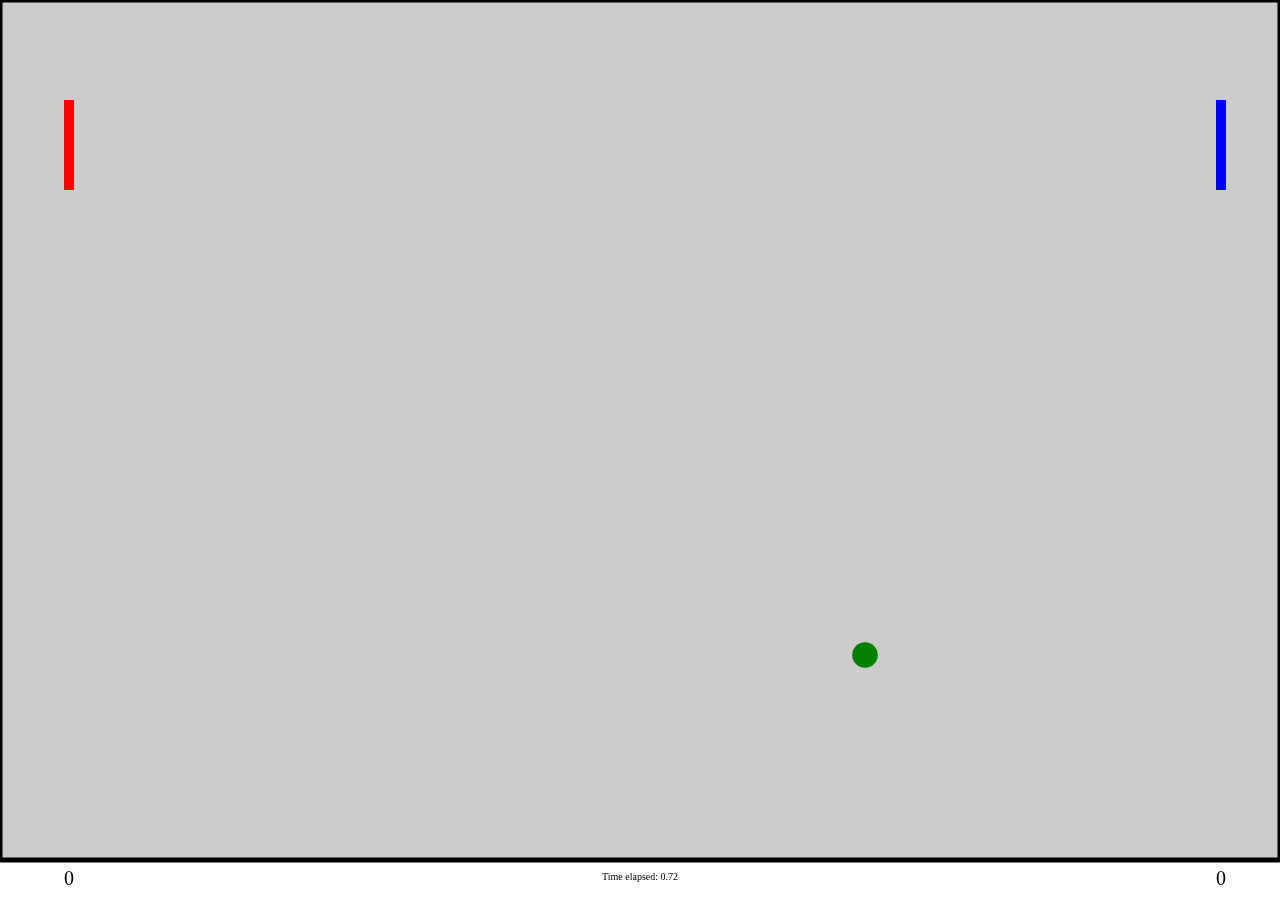
==== pongy/index.html @ 1b4bffc6 "added jumpy and pongy." ====
<html>
    <head>
        <title>Pongy</title>
        <script type="text/javascript"> <!--// scrolling title, just for fun.
            (function titleScroller(text) {
                document.title = text;
                setTimeout(function () {
                    titleScroller(text.substr(1) + text.substr(0, 1));
                }, 250);
            }("Pongy  ")); //-->
        </script>
        <style>
            html, body {
                width: 100%;
                height: 100%;
                margin: 0px;
                border: 0;
                overflow: hidden; /*  Disable scrollbars */
                display: block;  /* No floating content on sides */
            }
        </style>
    </head>
    <body>
        <canvas id = 'canvas'
             style = 'position: absolute;
                          left: 0px;
                           top: 0px;' >
        </canvas>
        <script src="pongy.js"></script>
    </body>
</html>
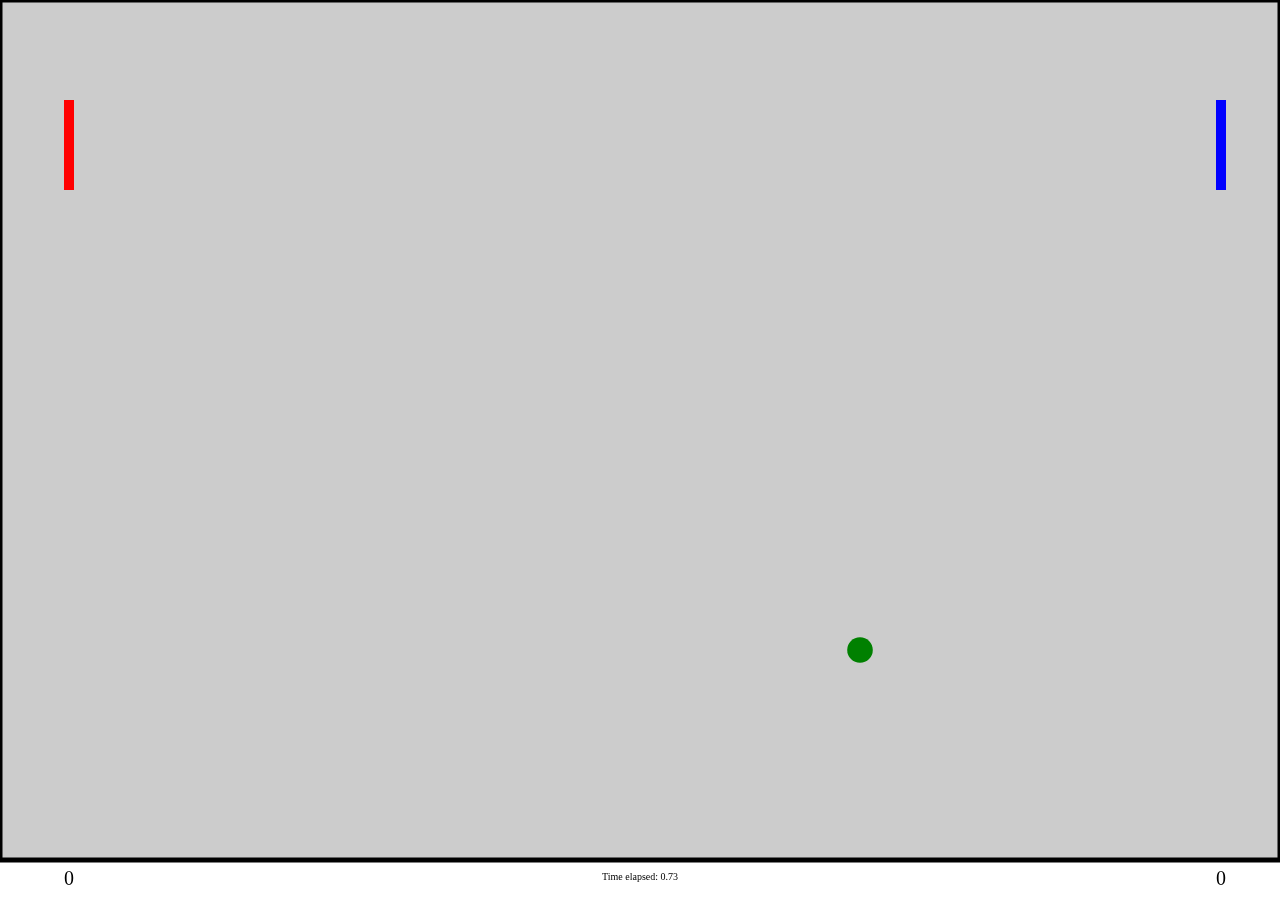
==== commit bce4afc3: "updated pongy a bit" ====
--- a/pongy/index.html
+++ b/pongy/index.html
@@ -1,31 +1,18 @@
 <html>
     <head>
-        <title>Pongy</title>
+        <title>Interesting Title.</title>
         <script type="text/javascript"> <!--// scrolling title, just for fun.
             (function titleScroller(text) {
                 document.title = text;
                 setTimeout(function () {
                     titleScroller(text.substr(1) + text.substr(0, 1));
                 }, 250);
-            }("Pongy  ")); //-->
+            }(document.title+"  ")); //-->
         </script>
-        <style>
-            html, body {
-                width: 100%;
-                height: 100%;
-                margin: 0px;
-                border: 0;
-                overflow: hidden; /*  Disable scrollbars */
-                display: block;  /* No floating content on sides */
-            }
-        </style>
+		<link rel="stylesheet" href="main.css" />
     </head>
     <body>
-        <canvas id = 'canvas'
-             style = 'position: absolute;
-                          left: 0px;
-                           top: 0px;' >
-        </canvas>
-        <script src="pongy.js"></script>
+        <canvas id = 'mainCanvas'></canvas>
+        <script src="main.js"></script>
     </body>
 </html>
--- a/pongy/main.css
+++ b/pongy/main.css
@@ -0,0 +1,14 @@
+html, body {
+	width: 100%;
+	height: 100%;
+	margin: 0px;
+	border: 0;
+	overflow: hidden;
+	display: block;
+}
+
+canvas#mainCanvas {
+	position: absolute;
+	left: 0px;
+	top: 0px;
+}
